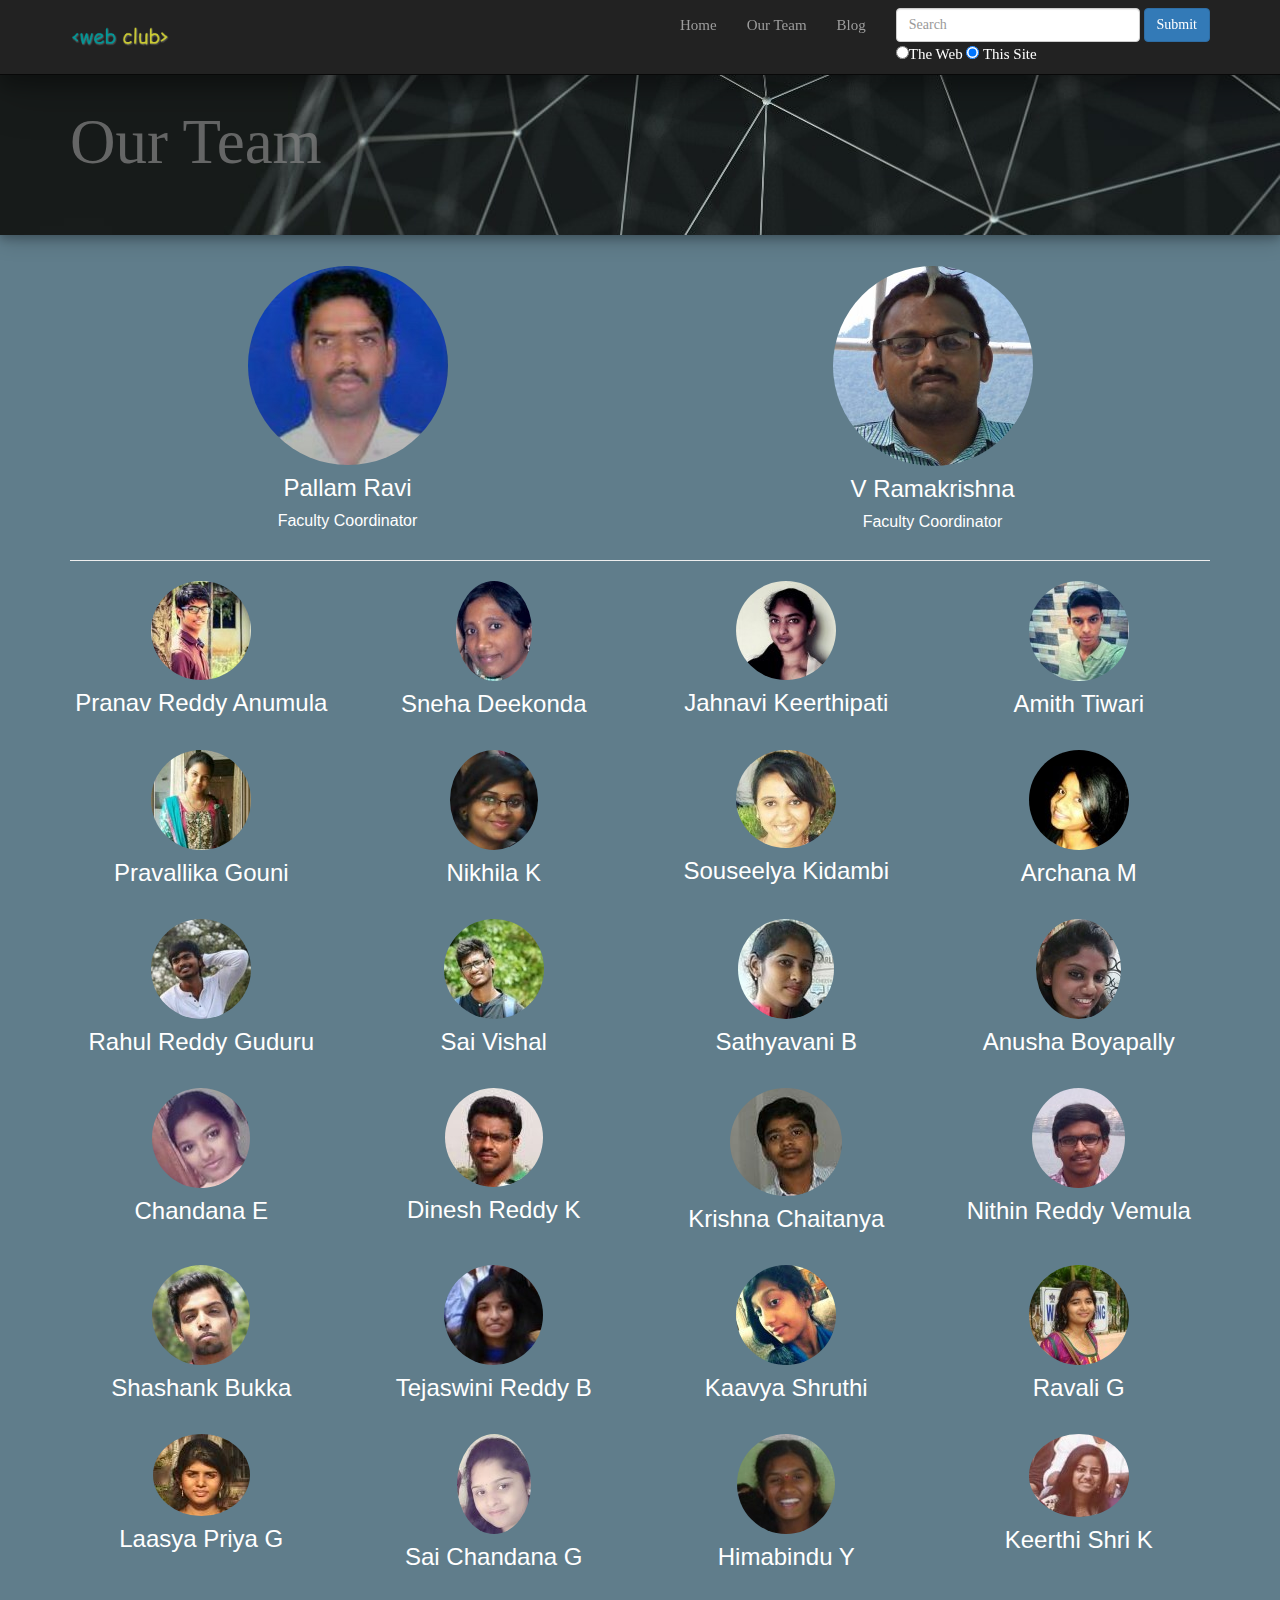
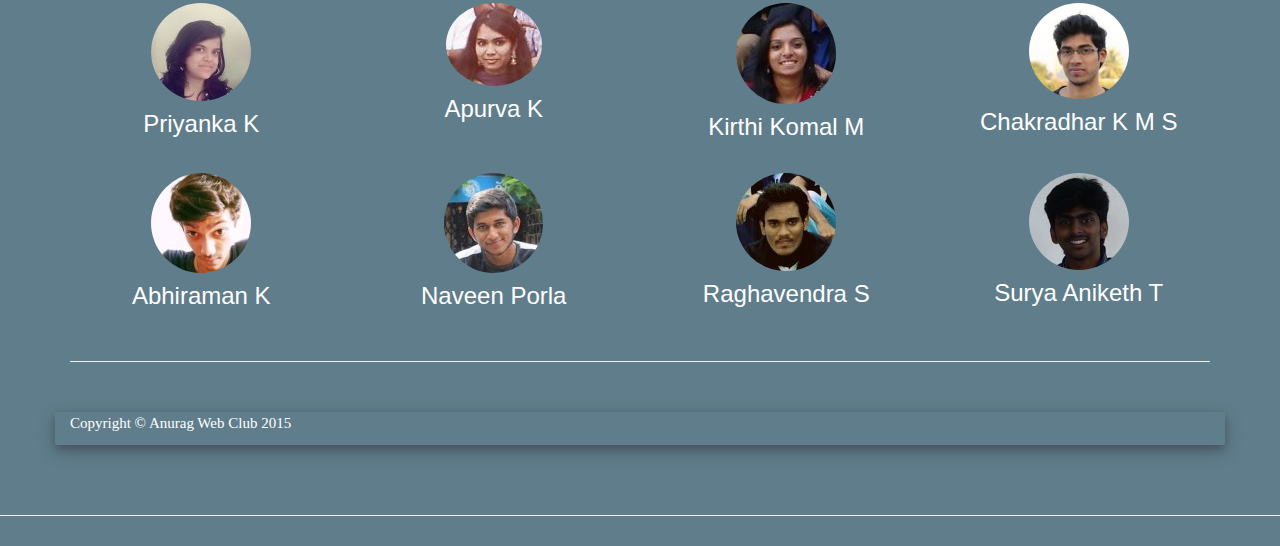
==== ourteam.html @ 1d7f5d0e "Made significant changes and added ourteam.html" ====
<!DOCTYPE html>
<html>
    <head>
        <html lang="en-us">
        <title>Anurag Web Club</title>
        <meta charset="utf-8">    
        <meta name="viewport" content="width=device-width, initial-scale=1">
        <link href="css/bootstrap.css" rel="stylesheet">
        <link href="css/w3.css" rel="stylesheet">
        <link href="css/custom.css" rel="stylesheet">
        <script src="js/jquery-2.1.4.min.js"></script>
        <script src="js/bootstrap.js"></script>
    </head>    
    <body class="w3-blue-grey">
    <nav class="navbar navbar-inverse navbar-fixed-top navbar-custom w3-card-12" role="navigation">
        <div class="container">
            <div class="navbar-header">
                <button type="button" class="navbar-toggle" data-toggle="collapse" data-target="#bs-example-navbar-collapse-1">
                    <span class="sr-only">Toggle navigation</span>
                    <span class="icon-bar"></span>
                    <span class="icon-bar"></span>
                    <span class="icon-bar"></span>
                </button>
                <a class="navbar-brand" href="index.html"><img src="resources/header.gif" style="height:50px; width:100px;"></a>
            </div>
            <div class="collapse navbar-collapse navbar-right" id="bs-example-navbar-collapse-1">
                <ul class="nav navbar-nav">
                     <li>
                        <a href="index.html">Home</a>
                    </li>
                    <li>
                        <a href="ourteam.html">Our Team</a>
                    </li>
                    <li>
                        <a href="https:\\anuragwebclub.blogspot.in">Blog</a>
                    </li>
                    <li>
                </ul>
                
                <form method="get" action="http://www.google.com/search" class="navbar-form navbar-right" role="search">
                    <div class="form-group">
                        <input type="text" class="form-control" placeholder="Search" name="q" size="25"
maxlength="255" value="" >
                    </div>
                    <button type="submit" class="btn btn-primary">
                        Submit
                    </button><br>
                    <tr>
                        <td align="center" style="font-size:75%">
                            <input type="radio"  name="sitesearch" value="" />The Web
                            <input type="radio"  name="sitesearch" value="anuragweb.club" checked /> This Site<br>
                        </td>
                    </tr>
				</form>
            </div>
        </div>
    </nav>
    <div class="jumbotron col-sm-12 w3-card-4">
				<div class="container">
                    <h1>Our Team</h1>
				</div> 
        </div>
        
        <div class="container">
        <div class="row">
            <div class="col-lg-12">
            </div>
            <div class="col-sm-6 text-center">
                <img class="img-circle img-responsive img-center" src="resources/ravi.jpg" alt="">
                <h3>Pallam Ravi
                    <h6>Faculty Coordinator</h6>
                </h3>
            </div>
            <div class="col-sm-6 text-center">
                <img class="img-circle img-responsive img-center" src="resources/ramakrishna.jpg" alt="">
                <h3>V Ramakrishna
                    <h6>Faculty Coordinator</h6>
                </h3>
            </div>
            </div>
            <hr>
            <div class="row">
            <div class="col-sm-3 text-center">
                <img class="img-circle img-responsive img-center" src="resources/pranav.jpg" alt="">
                <h3>Pranav Reddy Anumula</h3>
            </div>
            <div class="col-sm-3 text-center">
                <img class="img-circle img-responsive img-center" src="resources/sneha.jpg" alt="">
                <h3>Sneha Deekonda</h3>
            </div>
            <div class="col-sm-3 text-center">
                <img class="img-circle img-responsive img-center" src="resources/jahnavi.jpg" alt="">
                <h3>Jahnavi Keerthipati</h3>
            </div>
            <div class="col-sm-3 text-center">
                <img class="img-circle img-responsive img-center" src="resources/amith.jpg" alt="">
                <h3>Amith Tiwari</h3>
            </div>
            </div>
            <br>
            <div class="row">
            <div class="col-sm-3 text-center">
                <img class="img-circle img-responsive img-center" src="resources/pravallika.jpg" alt="">
                <h3>Pravallika Gouni</h3>
            </div>
            <div class="col-sm-3 text-center">
                <img class="img-circle img-responsive img-center" src="resources/nikhila.jpg" alt="">
                <h3>Nikhila K</h3>
            </div>
            <div class="col-sm-3 text-center">
                <img class="img-circle img-responsive img-center" src="resources/souseelya.jpg" alt="">
                <h3>Souseelya Kidambi</h3>
            </div>
            <div class="col-sm-3 text-center">
                <img class="img-circle img-responsive img-center" src="resources/archana.jpg" alt="">
                <h3>Archana M</h3>
            </div>
            </div>
            <br>
            <div class="row">
            <div class="col-sm-3 text-center">
                <img class="img-circle img-responsive img-center" src="resources/rahul.jpg" alt="">
                <h3>Rahul Reddy Guduru</h3>
            </div>
            <div class="col-sm-3 text-center">
                <img class="img-circle img-responsive img-center" src="resources/vishal.jpg" alt="">
                <h3>Sai Vishal</h3>
            </div>
            <div class="col-sm-3 text-center">
                <img class="img-circle img-responsive img-center" src="resources/sathyavani.jpg" alt="">
                <h3>Sathyavani B</h3>
            </div>
            <div class="col-sm-3 text-center">
                <img class="img-circle img-responsive img-center" src="resources/anusha.jpg" alt="">
                <h3>Anusha Boyapally</h3>
            </div>
            </div>
            <br>
            <div class="row">
            <div class="col-sm-3 text-center">
                <img class="img-circle img-responsive img-center" src="resources/chandana.jpg" alt="">
                <h3>Chandana E</h3>
            </div>
            <div class="col-sm-3 text-center">
                <img class="img-circle img-responsive img-center" src="resources/dinesh.jpg" alt="">
                <h3>Dinesh Reddy K</h3>
            </div>
            <div class="col-sm-3 text-center">
                <img class="img-circle img-responsive img-center" src="resources/krishna.jpg" alt="">
                <h3>Krishna Chaitanya</h3>
            </div>
            <div class="col-sm-3 text-center">
                <img class="img-circle img-responsive img-center" src="resources/nithin.jpg" alt="">
                <h3>Nithin Reddy Vemula</h3>
            </div>
            </div>
            <br>
            <div class="row">
            <div class="col-sm-3 text-center">
                <img class="img-circle img-responsive img-center" src="resources/shashank.jpg" alt="">
                <h3>Shashank Bukka</h3>
            </div>    
            <div class="col-sm-3 text-center">
                <img class="img-circle img-responsive img-center" src="resources/tejaswini.jpg" alt="">
                <h3>Tejaswini Reddy B</h3>
            </div>
            <div class="col-sm-3 text-center">
                <img class="img-circle img-responsive img-center" src="resources/kaavya.jpg" alt="">
                <h3>Kaavya Shruthi</h3>
            </div>
            <div class="col-sm-3 text-center">
                <img class="img-circle img-responsive img-center" src="resources/ravali.jpg" alt="">
                <h3>Ravali G</h3>
            </div>
            </div>
            <br>
             <div class="row">
            <div class="col-sm-3 text-center">
                <img class="img-circle img-responsive img-center" src="resources/laasya.jpg" alt="">
                <h3>Laasya Priya G</h3>
            </div>
            <div class="col-sm-3 text-center">
                <img class="img-circle img-responsive img-center" src="resources/chandanag.jpg" alt="">
                <h3>Sai Chandana G</h3>
            </div>
            <div class="col-sm-3 text-center">
                <img class="img-circle img-responsive img-center" src="resources/himabindu.jpg" alt="">
                <h3>Himabindu Y</h3>
            </div>
            <div class="col-sm-3 text-center">
                <img class="img-circle img-responsive img-center" src="resources/keerthi.jpg" alt="">
                <h3>Keerthi Shri K</h3>
            </div>
            </div>
            <br>
            <div class="row">
            <div class="col-sm-3 text-center">
                <img class="img-circle img-responsive img-center" src="resources/priyanka.jpg" alt="">
                <h3>Priyanka K</h3>
            </div>
            <div class="col-sm-3 text-center">
                <img class="img-circle img-responsive img-center" src="resources/apurva.jpg" alt="">
                <h3>Apurva K</h3>
            </div>
            <div class="col-sm-3 text-center">
                <img class="img-circle img-responsive img-center" src="resources/kirthi.jpg" alt="">
                <h3>Kirthi Komal M</h3>
            </div>
            <div class="col-sm-3 text-center">
                <img class="img-circle img-responsive img-center" src="resources/chakri.jpg" alt="">
                <h3>Chakradhar K M S</h3>
            </div>
            </div>
            <br>
            <div class="row">
            <div class="col-sm-3 text-center">
                <img class="img-circle img-responsive img-center" src="resources/abhiraman.jpg" alt="">
                <h3>Abhiraman K</h3>
            </div>
            <div class="col-sm-3 text-center">
                <img class="img-circle img-responsive img-center" src="resources/naveen.jpg" alt="">
                <h3>Naveen Porla</h3>
            </div>
            <div class="col-sm-3 text-center">
                <img class="img-circle img-responsive img-center" src="resources/raghavendra.jpg" alt="">
                <h3>Raghavendra S</h3>
            </div>
            <div class="col-sm-3 text-center">
                <img class="img-circle img-responsive img-center" src="resources/surya.jpg" alt="">
                <h3>Surya Aniketh T</h3>
            </div>
            </div>
            <br>
            
        <hr>
        
        <footer>
            <div class="row">
                <div class="col-lg-12 w3-card-4">
                    <p>Copyright &copy; Anurag Web Club 2015</p>
                </div>
            </div>
        </footer>
    </div><hr>
    </body>
</html>
---- css/custom.css ----
body {
    padding-top: 50px;
    padding-bottom: 10px;
    font-family: cursive;
}

.navbar-inverse {
    color: #ffffff;
}

.navbar-brand .brand1{
    color: #009688;
    font-weight: 900;
}

.navbar-brand .brand2{
    color: #f0e68c;
}

.jumbotron{
    background: #000000 url("../resources/img.jpg");
    color: rgba(128, 128, 128, 0.75);
}

.jumbotron h1{
    font-family: cursive;
}

.img-center {
	margin: 0 auto;
}

footer {
    margin: 50px 0;
}
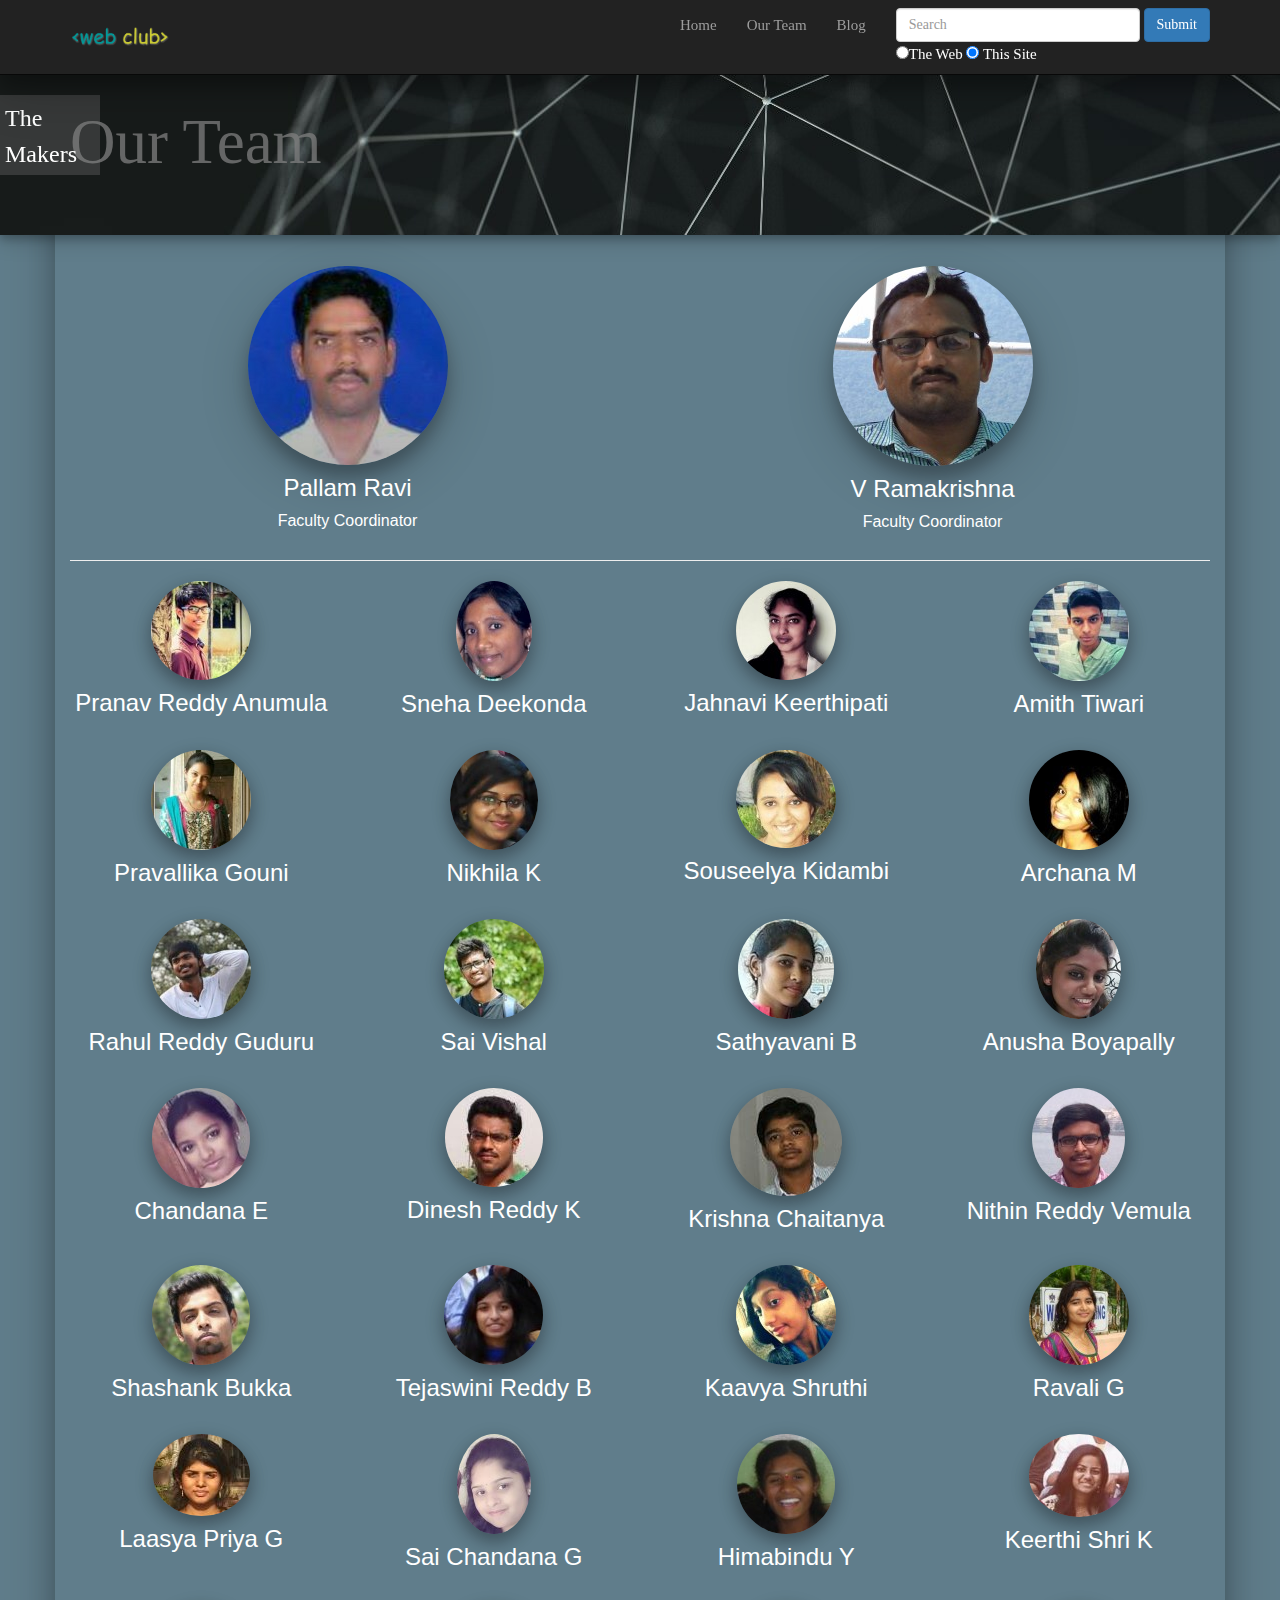
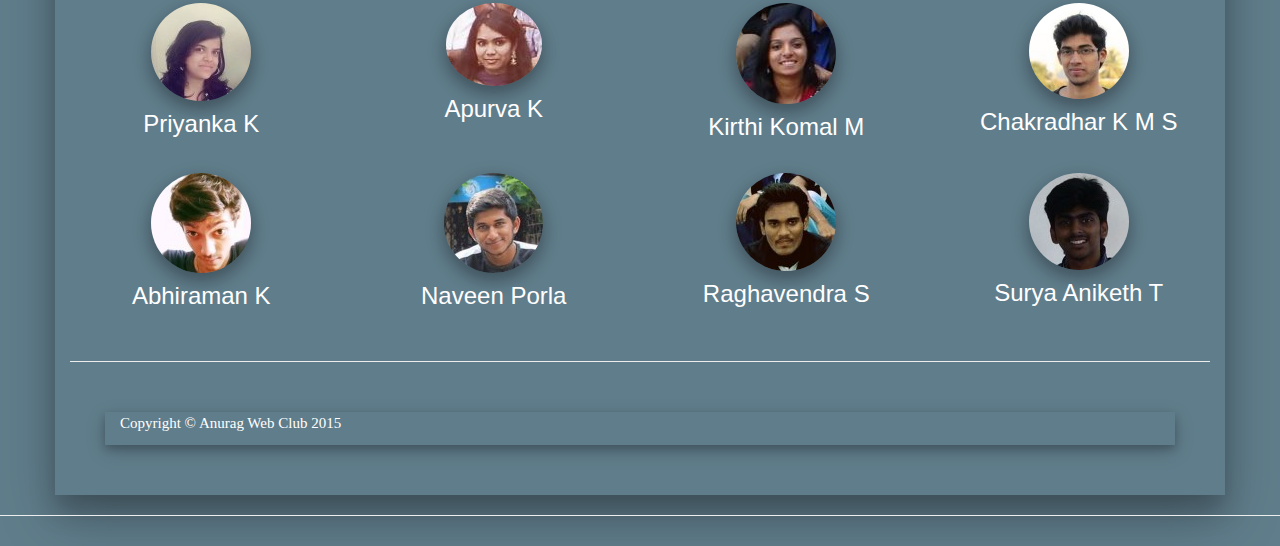
==== commit 5fcd4ee1: "Made minor changes" ====
--- a/ourteam.html
+++ b/ourteam.html
@@ -10,8 +10,23 @@
         <link href="css/custom.css" rel="stylesheet">
         <script src="js/jquery-2.1.4.min.js"></script>
         <script src="js/bootstrap.js"></script>
+        <script src="js/custom.js"></script>    
     </head>    
     <body class="w3-blue-grey">
+        <nav class="w3-sidenav w3-black w3-card-2" style="display:none">
+  <a href="javascript:void(0)" onclick="w3_close()" 
+  class="w3-closenav w3-large">Close &times;</a>
+            <div class="row">
+            <div class="col-sm-12 text-center">
+                <img class="img-circle img-responsive img-center w3-card-8" src="resources/raghavendra.jpg" alt="">
+                <h3>Raghavendra S</h3>
+            </div>
+            <div class="col-sm-12 text-center">
+                <img class="img-circle img-responsive img-center w3-card-8" src="resources/surya.jpg" alt="">
+                <h3>Surya Aniketh T</h3>
+            </div>
+            </div>
+</nav>
     <nav class="navbar navbar-inverse navbar-fixed-top navbar-custom w3-card-12" role="navigation">
         <div class="container">
             <div class="navbar-header">
@@ -55,24 +70,25 @@
             </div>
         </div>
     </nav>
+    <div class="maker"><span class="w3-opennav w3-xlarge" onclick="w3_open()">The Makers</span></div>
     <div class="jumbotron col-sm-12 w3-card-4">
 				<div class="container">
                     <h1>Our Team</h1>
 				</div> 
         </div>
         
-        <div class="container">
+        <div class="container w3-card-16">
         <div class="row">
             <div class="col-lg-12">
             </div>
             <div class="col-sm-6 text-center">
-                <img class="img-circle img-responsive img-center" src="resources/ravi.jpg" alt="">
+                <img class="img-circle img-responsive img-center w3-card-12" src="resources/ravi.jpg" alt="">
                 <h3>Pallam Ravi
                     <h6>Faculty Coordinator</h6>
                 </h3>
             </div>
             <div class="col-sm-6 text-center">
-                <img class="img-circle img-responsive img-center" src="resources/ramakrishna.jpg" alt="">
+                <img class="img-circle img-responsive img-center w3-card-12" src="resources/ramakrishna.jpg" alt="">
                 <h3>V Ramakrishna
                     <h6>Faculty Coordinator</h6>
                 </h3>
@@ -81,152 +97,152 @@
             <hr>
             <div class="row">
             <div class="col-sm-3 text-center">
-                <img class="img-circle img-responsive img-center" src="resources/pranav.jpg" alt="">
+                <img class="img-circle img-responsive img-center w3-card-8" src="resources/pranav.jpg" alt="">
                 <h3>Pranav Reddy Anumula</h3>
             </div>
             <div class="col-sm-3 text-center">
-                <img class="img-circle img-responsive img-center" src="resources/sneha.jpg" alt="">
+                <img class="img-circle img-responsive img-center w3-card-8" src="resources/sneha.jpg" alt="">
                 <h3>Sneha Deekonda</h3>
             </div>
             <div class="col-sm-3 text-center">
-                <img class="img-circle img-responsive img-center" src="resources/jahnavi.jpg" alt="">
+                <img class="img-circle img-responsive img-center w3-card-8" src="resources/jahnavi.jpg" alt="">
                 <h3>Jahnavi Keerthipati</h3>
             </div>
             <div class="col-sm-3 text-center">
-                <img class="img-circle img-responsive img-center" src="resources/amith.jpg" alt="">
+                <img class="img-circle img-responsive img-center w3-card-8" src="resources/amith.jpg" alt="">
                 <h3>Amith Tiwari</h3>
             </div>
             </div>
             <br>
             <div class="row">
             <div class="col-sm-3 text-center">
-                <img class="img-circle img-responsive img-center" src="resources/pravallika.jpg" alt="">
+                <img class="img-circle img-responsive img-center w3-card-8" src="resources/pravallika.jpg" alt="">
                 <h3>Pravallika Gouni</h3>
             </div>
             <div class="col-sm-3 text-center">
-                <img class="img-circle img-responsive img-center" src="resources/nikhila.jpg" alt="">
+                <img class="img-circle img-responsive img-center w3-card-8" src="resources/nikhila.jpg" alt="">
                 <h3>Nikhila K</h3>
             </div>
             <div class="col-sm-3 text-center">
-                <img class="img-circle img-responsive img-center" src="resources/souseelya.jpg" alt="">
+                <img class="img-circle img-responsive img-center w3-card-8" src="resources/souseelya.jpg" alt="">
                 <h3>Souseelya Kidambi</h3>
             </div>
             <div class="col-sm-3 text-center">
-                <img class="img-circle img-responsive img-center" src="resources/archana.jpg" alt="">
+                <img class="img-circle img-responsive img-center w3-card-8" src="resources/archana.jpg" alt="">
                 <h3>Archana M</h3>
             </div>
             </div>
             <br>
             <div class="row">
             <div class="col-sm-3 text-center">
-                <img class="img-circle img-responsive img-center" src="resources/rahul.jpg" alt="">
+                <img class="img-circle img-responsive img-center w3-card-8" src="resources/rahul.jpg" alt="">
                 <h3>Rahul Reddy Guduru</h3>
             </div>
             <div class="col-sm-3 text-center">
-                <img class="img-circle img-responsive img-center" src="resources/vishal.jpg" alt="">
+                <img class="img-circle img-responsive img-center w3-card-8" src="resources/vishal.jpg" alt="">
                 <h3>Sai Vishal</h3>
             </div>
             <div class="col-sm-3 text-center">
-                <img class="img-circle img-responsive img-center" src="resources/sathyavani.jpg" alt="">
+                <img class="img-circle img-responsive img-center w3-card-8" src="resources/sathyavani.jpg" alt="">
                 <h3>Sathyavani B</h3>
             </div>
             <div class="col-sm-3 text-center">
-                <img class="img-circle img-responsive img-center" src="resources/anusha.jpg" alt="">
+                <img class="img-circle img-responsive img-center w3-card-8" src="resources/anusha.jpg" alt="">
                 <h3>Anusha Boyapally</h3>
             </div>
             </div>
             <br>
             <div class="row">
             <div class="col-sm-3 text-center">
-                <img class="img-circle img-responsive img-center" src="resources/chandana.jpg" alt="">
+                <img class="img-circle img-responsive img-center w3-card-8" src="resources/chandana.jpg" alt="">
                 <h3>Chandana E</h3>
             </div>
             <div class="col-sm-3 text-center">
-                <img class="img-circle img-responsive img-center" src="resources/dinesh.jpg" alt="">
+                <img class="img-circle img-responsive img-center w3-card-8" src="resources/dinesh.jpg" alt="">
                 <h3>Dinesh Reddy K</h3>
             </div>
             <div class="col-sm-3 text-center">
-                <img class="img-circle img-responsive img-center" src="resources/krishna.jpg" alt="">
+                <img class="img-circle img-responsive img-center w3-card-8" src="resources/krishna.jpg" alt="">
                 <h3>Krishna Chaitanya</h3>
             </div>
             <div class="col-sm-3 text-center">
-                <img class="img-circle img-responsive img-center" src="resources/nithin.jpg" alt="">
+                <img class="img-circle img-responsive img-center w3-card-8" src="resources/nithin.jpg" alt="">
                 <h3>Nithin Reddy Vemula</h3>
             </div>
             </div>
             <br>
             <div class="row">
             <div class="col-sm-3 text-center">
-                <img class="img-circle img-responsive img-center" src="resources/shashank.jpg" alt="">
+                <img class="img-circle img-responsive img-center w3-card-8" src="resources/shashank.jpg" alt="">
                 <h3>Shashank Bukka</h3>
             </div>    
             <div class="col-sm-3 text-center">
-                <img class="img-circle img-responsive img-center" src="resources/tejaswini.jpg" alt="">
+                <img class="img-circle img-responsive img-center w3-card-8" src="resources/tejaswini.jpg" alt="">
                 <h3>Tejaswini Reddy B</h3>
             </div>
             <div class="col-sm-3 text-center">
-                <img class="img-circle img-responsive img-center" src="resources/kaavya.jpg" alt="">
+                <img class="img-circle img-responsive img-center w3-card-8" src="resources/kaavya.jpg" alt="">
                 <h3>Kaavya Shruthi</h3>
             </div>
             <div class="col-sm-3 text-center">
-                <img class="img-circle img-responsive img-center" src="resources/ravali.jpg" alt="">
+                <img class="img-circle img-responsive img-center w3-card-8" src="resources/ravali.jpg" alt="">
                 <h3>Ravali G</h3>
             </div>
             </div>
             <br>
              <div class="row">
             <div class="col-sm-3 text-center">
-                <img class="img-circle img-responsive img-center" src="resources/laasya.jpg" alt="">
+                <img class="img-circle img-responsive img-center w3-card-8" src="resources/laasya.jpg" alt="">
                 <h3>Laasya Priya G</h3>
             </div>
             <div class="col-sm-3 text-center">
-                <img class="img-circle img-responsive img-center" src="resources/chandanag.jpg" alt="">
+                <img class="img-circle img-responsive img-center w3-card-8" src="resources/chandanag.jpg" alt="">
                 <h3>Sai Chandana G</h3>
             </div>
             <div class="col-sm-3 text-center">
-                <img class="img-circle img-responsive img-center" src="resources/himabindu.jpg" alt="">
+                <img class="img-circle img-responsive img-center w3-card-8" src="resources/himabindu.jpg" alt="">
                 <h3>Himabindu Y</h3>
             </div>
             <div class="col-sm-3 text-center">
-                <img class="img-circle img-responsive img-center" src="resources/keerthi.jpg" alt="">
+                <img class="img-circle img-responsive img-center w3-card-8" src="resources/keerthi.jpg" alt="">
                 <h3>Keerthi Shri K</h3>
             </div>
             </div>
             <br>
             <div class="row">
             <div class="col-sm-3 text-center">
-                <img class="img-circle img-responsive img-center" src="resources/priyanka.jpg" alt="">
+                <img class="img-circle img-responsive img-center w3-card-8" src="resources/priyanka.jpg" alt="">
                 <h3>Priyanka K</h3>
             </div>
             <div class="col-sm-3 text-center">
-                <img class="img-circle img-responsive img-center" src="resources/apurva.jpg" alt="">
+                <img class="img-circle img-responsive img-center w3-card-8" src="resources/apurva.jpg" alt="">
                 <h3>Apurva K</h3>
             </div>
             <div class="col-sm-3 text-center">
-                <img class="img-circle img-responsive img-center" src="resources/kirthi.jpg" alt="">
+                <img class="img-circle img-responsive img-center w3-card-8" src="resources/kirthi.jpg" alt="">
                 <h3>Kirthi Komal M</h3>
             </div>
             <div class="col-sm-3 text-center">
-                <img class="img-circle img-responsive img-center" src="resources/chakri.jpg" alt="">
+                <img class="img-circle img-responsive img-center w3-card-8" src="resources/chakri.jpg" alt="">
                 <h3>Chakradhar K M S</h3>
             </div>
             </div>
             <br>
             <div class="row">
             <div class="col-sm-3 text-center">
-                <img class="img-circle img-responsive img-center" src="resources/abhiraman.jpg" alt="">
+                <img class="img-circle img-responsive img-center w3-card-8" src="resources/abhiraman.jpg" alt="">
                 <h3>Abhiraman K</h3>
             </div>
             <div class="col-sm-3 text-center">
-                <img class="img-circle img-responsive img-center" src="resources/naveen.jpg" alt="">
+                <img class="img-circle img-responsive img-center w3-card-8" src="resources/naveen.jpg" alt="">
                 <h3>Naveen Porla</h3>
             </div>
             <div class="col-sm-3 text-center">
-                <img class="img-circle img-responsive img-center" src="resources/raghavendra.jpg" alt="">
+                <img class="img-circle img-responsive img-center w3-card-8" src="resources/raghavendra.jpg" alt="">
                 <h3>Raghavendra S</h3>
             </div>
             <div class="col-sm-3 text-center">
-                <img class="img-circle img-responsive img-center" src="resources/surya.jpg" alt="">
+                <img class="img-circle img-responsive img-center w3-card-8" src="resources/surya.jpg" alt="">
                 <h3>Surya Aniketh T</h3>
             </div>
             </div>
--- a/css/custom.css
+++ b/css/custom.css
@@ -17,6 +17,28 @@
     color: #f0e68c;
 }
 
+.maker{
+    background: rgba(128, 128, 128, 0.3);
+    height: 80px;
+    top: 95px;
+    margin-right:159px;
+    overflow: visible;
+    position: fixed;
+    width: 100px;
+    z-index: 1000;
+    padding: 5px;
+    font-size: 2px;
+}
+
+.w3-sidenav{
+    margin-top: 24px;
+    height: 350px;
+    width: 300px;
+    z-index: 2000;
+    overflow-y: hidden;
+    overflow-x: hidden;
+}
+
 .jumbotron{
     background: #000000 url("../resources/img.jpg");
     color: rgba(128, 128, 128, 0.75);
@@ -31,5 +53,5 @@
 }
 
 footer {
-    margin: 50px 0;
+    margin: 50px;
 }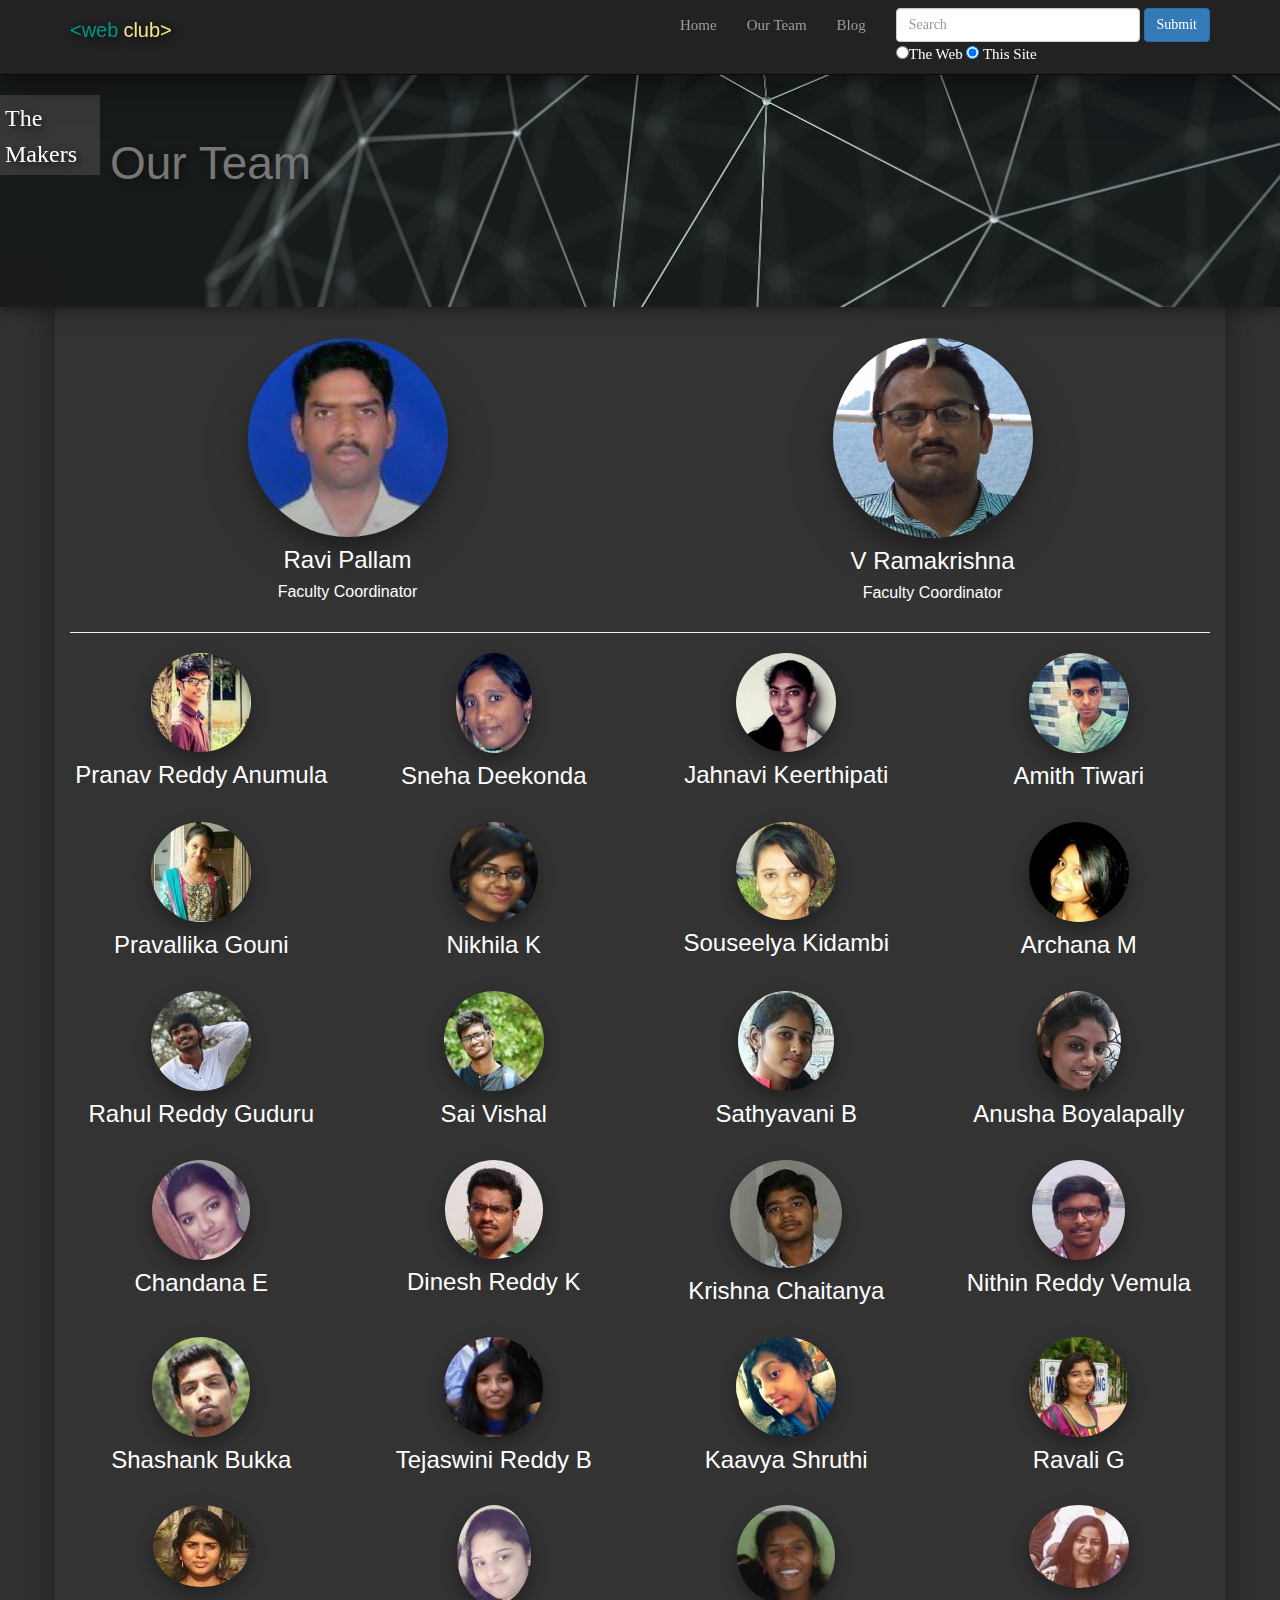
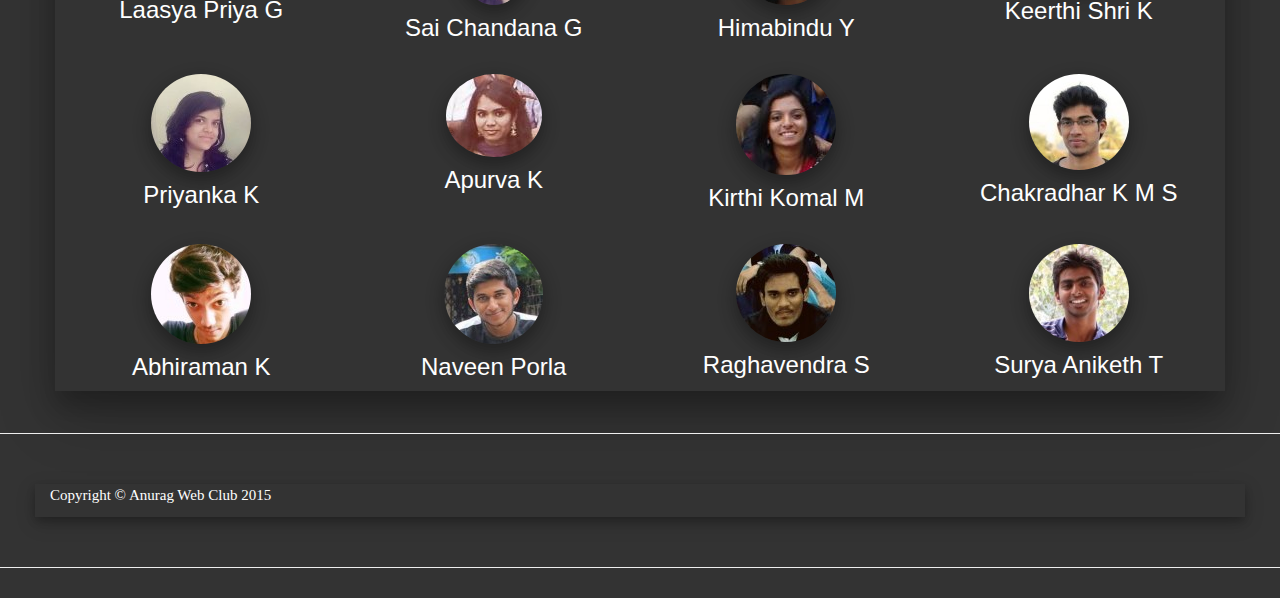
==== commit 8b1dde53: "Updated The Makers and removed logo pics and added shadows" ====
--- a/ourteam.html
+++ b/ourteam.html
@@ -12,21 +12,20 @@
         <script src="js/bootstrap.js"></script>
         <script src="js/custom.js"></script>    
     </head>    
-    <body class="w3-blue-grey">
-        <nav class="w3-sidenav w3-black w3-card-2" style="display:none">
-  <a href="javascript:void(0)" onclick="w3_close()" 
-  class="w3-closenav w3-large">Close &times;</a>
-            <div class="row">
-            <div class="col-sm-12 text-center">
-                <img class="img-circle img-responsive img-center w3-card-8" src="resources/raghavendra.jpg" alt="">
-                <h3>Raghavendra S</h3>
-            </div>
-            <div class="col-sm-12 text-center">
-                <img class="img-circle img-responsive img-center w3-card-8" src="resources/surya.jpg" alt="">
-                <h3>Surya Aniketh T</h3>
-            </div>
-            </div>
-</nav>
+    <body>
+        <nav class="w3-sidenav w3-black w3-card-24">
+          <a href="javascript:void(0)" onclick="w3_close()" class="w3-closenav">Close &times;</a><br>
+            <div class="w3-row">
+                <div class="w3-col s6 text-center">
+                    <img class="img-circle img-responsive img-center w3-card-8" src="resources/raghavendra.jpg" alt="">
+                    <h5>Raghavendra S</h5>
+                </div>
+                <div class="w3-col s6 text-center">
+                    <img class="img-circle img-responsive img-center w3-card-8" src="resources/surya.jpg" alt="">
+                    <h5>Surya Aniketh T</h5>
+                </div>
+            </div>
+        </nav>
     <nav class="navbar navbar-inverse navbar-fixed-top navbar-custom w3-card-12" role="navigation">
         <div class="container">
             <div class="navbar-header">
@@ -36,7 +35,7 @@
                     <span class="icon-bar"></span>
                     <span class="icon-bar"></span>
                 </button>
-                <a class="navbar-brand" href="index.html"><img src="resources/header.gif" style="height:50px; width:100px;"></a>
+                <a class="navbar-brand" href="index.html"><div class="brand1">&lt;web</div><div class="brand2"> club&gt;</div></a>
             </div>
             <div class="collapse navbar-collapse navbar-right" id="bs-example-navbar-collapse-1">
                 <ul class="nav navbar-nav">
@@ -83,7 +82,7 @@
             </div>
             <div class="col-sm-6 text-center">
                 <img class="img-circle img-responsive img-center w3-card-12" src="resources/ravi.jpg" alt="">
-                <h3>Pallam Ravi
+                <h3>Ravi Pallam
                     <h6>Faculty Coordinator</h6>
                 </h3>
             </div>
@@ -95,6 +94,7 @@
             </div>
             </div>
             <hr>
+            <div>
             <div class="row">
             <div class="col-sm-3 text-center">
                 <img class="img-circle img-responsive img-center w3-card-8" src="resources/pranav.jpg" alt="">
@@ -148,7 +148,7 @@
             </div>
             <div class="col-sm-3 text-center">
                 <img class="img-circle img-responsive img-center w3-card-8" src="resources/anusha.jpg" alt="">
-                <h3>Anusha Boyapally</h3>
+                <h3>Anusha Boyalapally</h3>
             </div>
             </div>
             <br>
@@ -245,7 +245,9 @@
                 <img class="img-circle img-responsive img-center w3-card-8" src="resources/surya.jpg" alt="">
                 <h3>Surya Aniketh T</h3>
             </div>
-            </div>
+        </div>
+    </div>
+</div>
             <br>
             
         <hr>
--- a/css/custom.css
+++ b/css/custom.css
@@ -2,19 +2,31 @@
     padding-top: 50px;
     padding-bottom: 10px;
     font-family: cursive;
+    background-color: #333;
+    color: #ffffff;
 }
 
 .navbar-inverse {
     color: #ffffff;
+    z-index: 2000;
+}
+
+.navbar-brand{
+    font-family: "Comic Sans MS", cursive, sans-serif !important;
+    font-size: 20px !important;
+    padding-top: 20px;
+    text-shadow: 3px 3px 10px rgba(0,0,0,0.8);
 }
 
 .navbar-brand .brand1{
     color: #009688;
-    font-weight: 900;
+    display: inline-block;
+    padding-right: 5px;
 }
 
 .navbar-brand .brand2{
     color: #f0e68c;
+    display: inline-block;
 }
 
 .maker{
@@ -28,15 +40,18 @@
     z-index: 1000;
     padding: 5px;
     font-size: 2px;
+    text-shadow: 3px 3px 10px rgba(0,0,0,0.8);
 }
 
 .w3-sidenav{
     margin-top: 24px;
-    height: 350px;
-    width: 300px;
+    height: 200px;
+    width: 375px;
     z-index: 2000;
-    overflow-y: hidden;
+    overflow-y: 2px;
     overflow-x: hidden;
+    display: none;
+    font-size: 15px;
 }
 
 .jumbotron{
@@ -44,8 +59,33 @@
     color: rgba(128, 128, 128, 0.75);
 }
 
-.jumbotron h1{
-    font-family: cursive;
+.jumbotron .container h1{
+    font-family: "Comic Sans MS", cursive, sans-serif !important;
+    display: inline-block !important;
+    font-size: 46px !important;
+    margin: 40px;
+    margin-bottom: 21px;
+    height: 100px;
+    color: #777;
+    text-shadow: 3px 3px 10px rgba(0,0,0,0.5);
+}
+
+.jumbotron .container h1 .brand1{
+    color: #009688;
+    display: inline-block !important;
+    padding-left: 7px;
+    padding-right: 5px;
+    text-shadow: 3px 3px 10px rgba(0,0,0,0.8);
+}
+
+.jumbotron .container h1 .brand2{
+    color: #f0e68c;
+    display: inline-block !important;
+    text-shadow: 3px 3px 10px rgba(0,0,0,0.8);
+}
+
+#carousel-ex{
+    box-shadow: 3px 3px 10px rgba(0,0,0,0.5);
 }
 
 .img-center {
